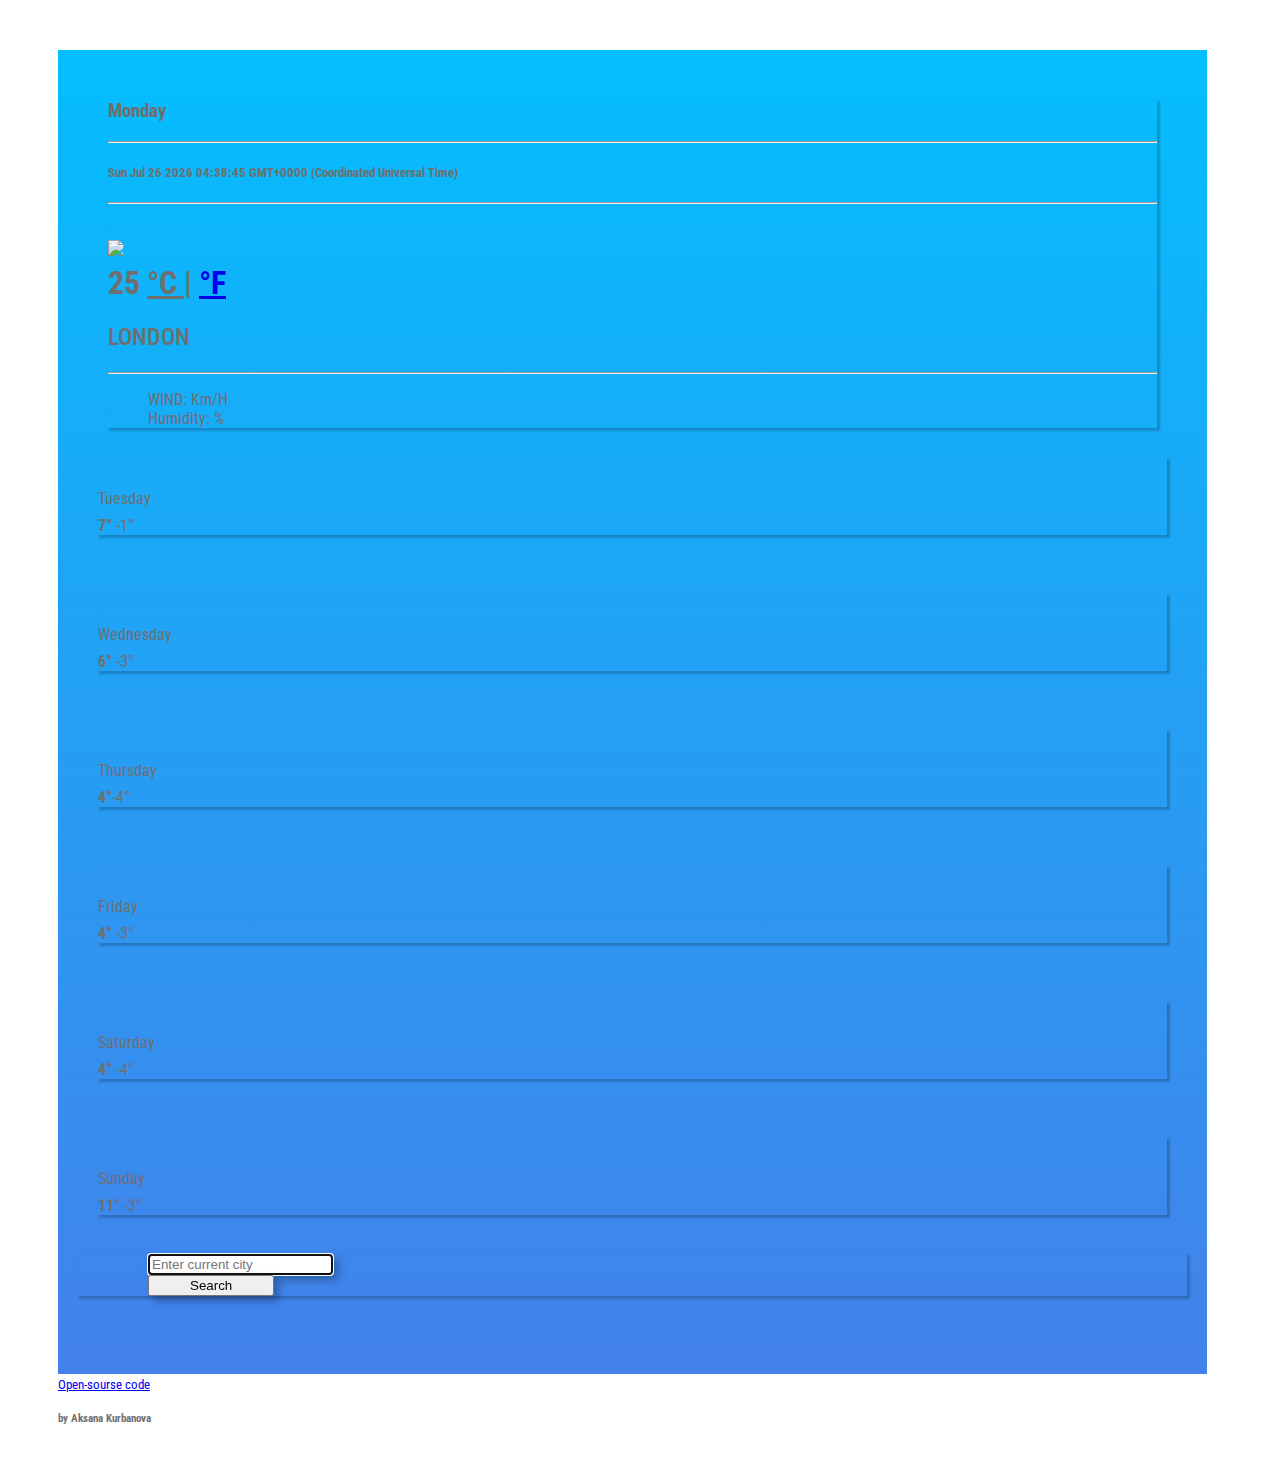
==== index.html @ 87f7c710 "Changed main icon image to different kind of image" ====
<!DOCTYPE html>
<html lang="en">
  <head>
    <meta charset="UTF-8" />
    <meta name="viewport" content="width=device-width, initial-scale=1.0" />
    <title>My final project</title>
    <link
      rel="stylesheet"
      href="https://cdn.jsdelivr.net/npm/bootstrap@4.5.3/dist/css/bootstrap.min.css"
      integrity="sha384-TX8t27EcRE3e/ihU7zmQxVncDAy5uIKz4rEkgIXeMed4M0jlfIDPvg6uqKI2xXr2"
      crossorigin="anonymous"
    />
    <link rel="stylesheet" href="src/style.css" />
    <link href="https://fonts.googleapis.com/css2?family=Roboto+Condensed:wght@400;700&display=swap" rel="stylesheet">
    <script
      src="https://kit.fontawesome.com/44996aa8b5.js"
      crossorigin="anonymous"
    ></script>
    <script src="https://unpkg.com/axios/dist/axios.min.js"></script>
  </head>
  <body>
    <div class="container">
      <div class="card mb-3">
        <div class="row no-gutters">
          <div class="col-md-4">
            <div class="card" id="main-one">
              <div class="card-body">
                <h3>
                  Monday
                </h3>
                <hr />
                <h5 id="date">  </h5>
                <hr />
                <h1>
                  <img src="https://cdn.onlinewebfonts.com/svg/img_526004.png "width="60" id="icon"/><br/>
                  
                  <span id="temperature">25</span> <span class="units"> <a href = "#" id= "celsius-link"class="active" >°C </a> | <a href="#" id="fahrenheit-link"> °F </a></span>
               </h1>
                <h2 id="city">
                  LONDON
                </h2>
                <h4 id="description">

                </h4>
                <hr />

                <ul>
                  <li> WIND: <strong id="wind"></strong> Km/H
             </li>
                  <li>Humidity: <strong id="humidity"></strong>%</li>
               </ul>
              </div>
            </div>
          </div>
          <div class="col-md-8">
            <div class="card-body">
              <div class="container-fluid">
                <div class="row">
                  <div class="col-md-6">
                    <div class="card" id="top">
                      <div class="card-body">
                        <div class="col">
                          Tuesday <i class="fas fa-cloud-sun"></i> <br /><strong class="number">7°</strong> -1°
                        </div>
                      </div>
                    </div>
                  </div>
​
                  <div class="col-md-6">
                    <div class="card" id="second-top">
                      <div class="card-body">
                        <div class="col">
                          Wednesday <i class="fas fa-cloud-rain"></i> <br />
                          <strong class="number">6°</strong> -3°
                        </div>
                      </div>
                    </div>
                  </div>
                </div>
              </div>
​
              <div class="container-fluid">
                <div class="row">
                  <div class="col-md-6">
                    <div class="card" id="middle">
                      <div class="card-body">
                        <div class="col">
                          Thursday <i class="fas fa-cloud-sun"></i> <br /><strong class="number">4°</strong>-4°
                        </div>
                      </div>
                    </div>
                  </div>
​
                  <div class="col-md-6">
                    <div class="card" id="second-middle">
                      <div class="card-body">
                        <div class="col">
                          Friday <i class="fas fa-cloud"></i> <br />
                          <strong class="number">4°</strong> -3°
                        </div>
                      </div>
                    </div>
                  </div>
                </div>
              </div>
​
              <div class="container-fluid">
                <div class="row">
                  <div class="col-md-6">
                    <div class="card" id="bottom">
                      <div class="card-body">
                        <div class="col">
                          Saturday <i class="fas fa-cloud-sun"></i><br />
                         <strong class="number">4°</strong>  -4°
                        </div>
                      </div>
                    </div>
                  </div>
​
                  <div class="col-md-6">
                    <div class="card" id="second-bottom">
                      <div class="card-body">
                        <div class="col">
                          Sunday <i class="fas fa-cloud-showers-heavy"></i>
                          <br /><strong class="number">11°</strong> -3°
                        </div>
                      </div>
                    </div>
                  </div>
                </div>
              </div>
​
              <div class="col-md-12">
                <div class="card" id="last-one">
                  <div class="card-body">
                    <form id="search-form" class="form-inline">
                      <div class="form-group mx-sm-3">
                        <input
                          type="text"
                          class="form-control"
                          id="inputPassword2"
                          placeholder="Enter current city"
                          autofocus="on"
                        />
                      </div>
                      <button type="submit" class="btn btn-primary" id="button">
                        Search
                      </button>
                    </form>
                  </div>
                </div>
              </div>
            </div>
          </div>
        </div>
        <div class="row">
          <div class="col-md-12">
            <div class="card" id="icon-card">
              <div class="card-body">
                <i class="fas fa-sun"></i>
                <i class="fas fa-cloud-sun"></i>
                <i class="fas fa-cloud"></i>
                <i class="fas fa-cloud-rain"></i>
                <i class="fas fa-cloud-showers-heavy"></i>
                <i class="fas fa-poo-storm"></i>
                <i class="fas fa-snowflake"></i>
                <i class="far fa-snowflake" id="flake"></i>
                <i class="fas fa-sun"></i>
                <i class="fas fa-cloud-sun"></i>
                <div class="card-body">
                  
                  
              </div>
            </div>
          </div>
        </div>

        
      
      </div>
      </div>
    <div class = "git-link">

      <small class = "git-link">
      <a href="https://github.com/Sberry2020/My-final-project"> Open-sourse code </a><h5>
        by Aksana Kurbanova
      </h5>
    </small>
    </div>
    <script src="src/app.js"></script>
  </body>
</html>
---- src/style.css ----
.container {
  display: block;
  margin: 50px;
  padding-right: 15px;
  font-family: "Roboto Condensed", sans-serif;
  color: #6f6f6f;
}
.mb-3 {
  padding: 20px;
  padding-right: -50px;
  background-image: linear-gradient(to top, #4481eb 0%, #04befe 100%);
}
#main-one {
  position: relative;
  height: 92%;
  margin: 30px;
  box-shadow: 2px 2px 2px 1px rgba(0, 0, 0, 0.2);
}
#top {
  position: relative;
  margin: 20px;
  box-shadow: 2px 2px 2px 1px rgba(0, 0, 0, 0.2);
}
#second-top {
  position: relative;
  margin: 20px;
  box-shadow: 2px 2px 2px 1px rgba(0, 0, 0, 0.2);
}
#middle {
  position: relative;
  margin: 20px;
  box-shadow: 2px 2px 2px 1px rgba(0, 0, 0, 0.2);
}
#second-middle {
  position: relative;
  margin: 20px;
  box-shadow: 2px 2px 2px 1px rgba(0, 0, 0, 0.2);
}
#bottom {
  position: relative;
  margin: 20px;
  box-shadow: 2px 2px 2px 1px rgba(0, 0, 0, 0.2);
}
#second-bottom {
  position: relative;
  margin: 20px;
  box-shadow: 2px 2px 2px 1px rgba(0, 0, 0, 0.2);
}
#last-one {
  position: relative;
​
  margin: 20px;
  box-shadow: 2px 2px 2px 1px rgba(0, 0, 0, 0.2);
}
#icon-card {
 padding-bottom: -40px;
​box-shadow: 2px 2px 2px 1px rgba(0, 0, 0, 0.2);
}
.fa-sun {
  color: orange;
  font-size: 50px;
  margin-left: 40px;
}
.fa-cloud-sun {
  color: orange;
  font-size: 50px;
  margin-left: 40px;
}
.fa-cloud {
  color: #4481eb;
  font-size: 50px;
  margin-left: 40px;
}
.fa-cloud-rain {
  color: #4481eb;
  font-size: 50px;
  margin-left: 40px;
}
.fa-cloud-showers-heavy {
  color: #4481eb;
  font-size: 50px;
  margin-left: 40px;
}
.fa-poo-storm {
  color: #4481eb;
  font-size: 50px;
  margin-left: 40px;
}
.fa-snowflake {
  color: #4481eb;
  font-size: 50px;
  margin-left: 40px;
}
#flake {
  color: #4481eb;
  font-size: 50px;
  margin-left: 40px;
}
h3 {
}
h2 {
  font-weight: 500;
}
ul {
  list-style: none;
}
#button {
  padding-left: 40px;
  padding-right: 40px;
  box-shadow: 5px 5px 10px rgba(0, 0, 0, 0.3);
  margin-left: 70px;
}
#inputPassword2 {
  box-shadow: 5px 5px 10px rgba(0, 0, 0, 0.3);
  flex: 1;
  margin-left: 70px;
}
​
.form-inline .form-group {
  flex: 1;
}
.active{
color: #6f6f6f;
cursor: default;
}
.active:hover{
  text-decoration: none;
}
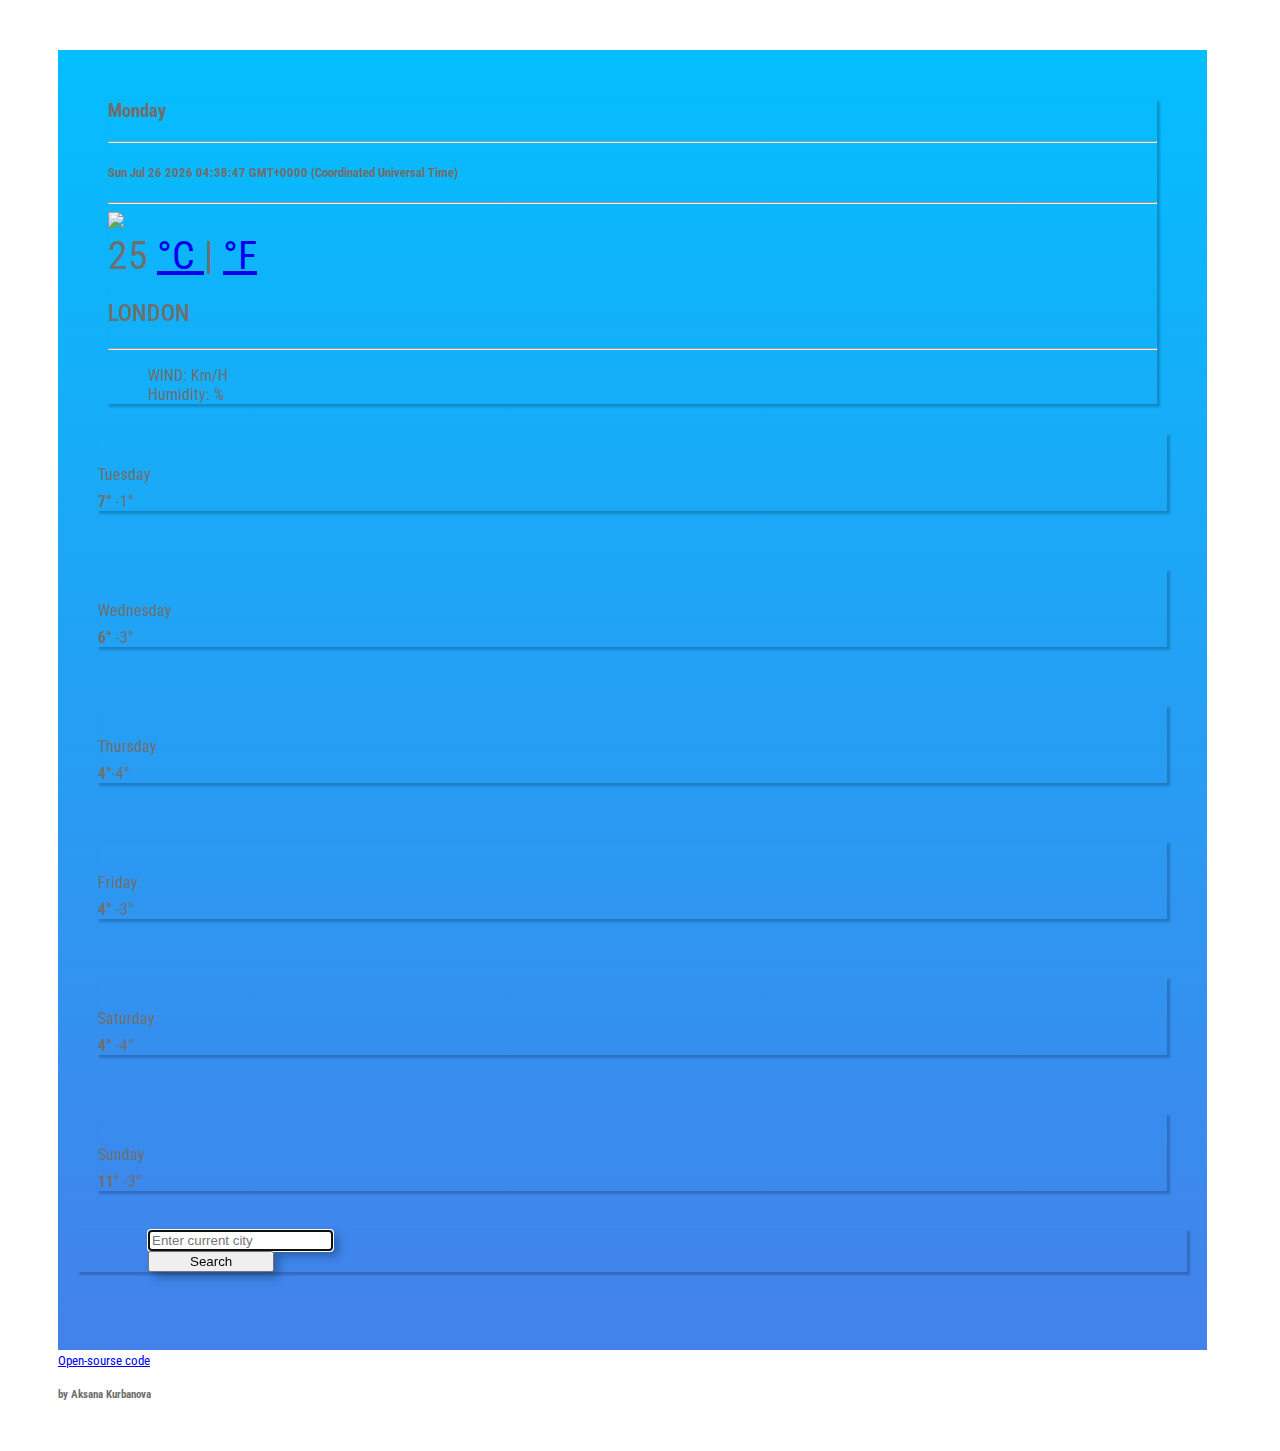
==== commit 6cbf9c4b: "Worked on temperature unit by clicking to activate °C or °F" ====
--- a/index.html
+++ b/index.html
@@ -31,11 +31,15 @@
                 <hr />
                 <h5 id="date">  </h5>
                 <hr />
-                <h1>
-                  <img src="https://cdn.onlinewebfonts.com/svg/img_526004.png "width="60" id="icon"/><br/>
-                  
+                <div class="image">
+                  <img src="https://cdn.onlinewebfonts.com/svg/img_526004.png "width="60" id="icon"/>
+               
+                 <div class="tempOnMain">
+                
                   <span id="temperature">25</span> <span class="units"> <a href = "#" id= "celsius-link"class="active" >°C </a> | <a href="#" id="fahrenheit-link"> °F </a></span>
-               </h1>
+               
+              </div>
+            </div>
                 <h2 id="city">
                   LONDON
                 </h2>
--- a/src/style.css
+++ b/src/style.css
@@ -119,10 +119,16 @@
 .form-inline .form-group {
   flex: 1;
 }
-.active{
+.image.active{
 color: #6f6f6f;
 cursor: default;
 }
-.active:hover{
+.image.active:hover{
   text-decoration: none;
-}
+} 
+
+
+.tempOnMain{
+  font-size: 40px;
+  font-weight: 400;
+}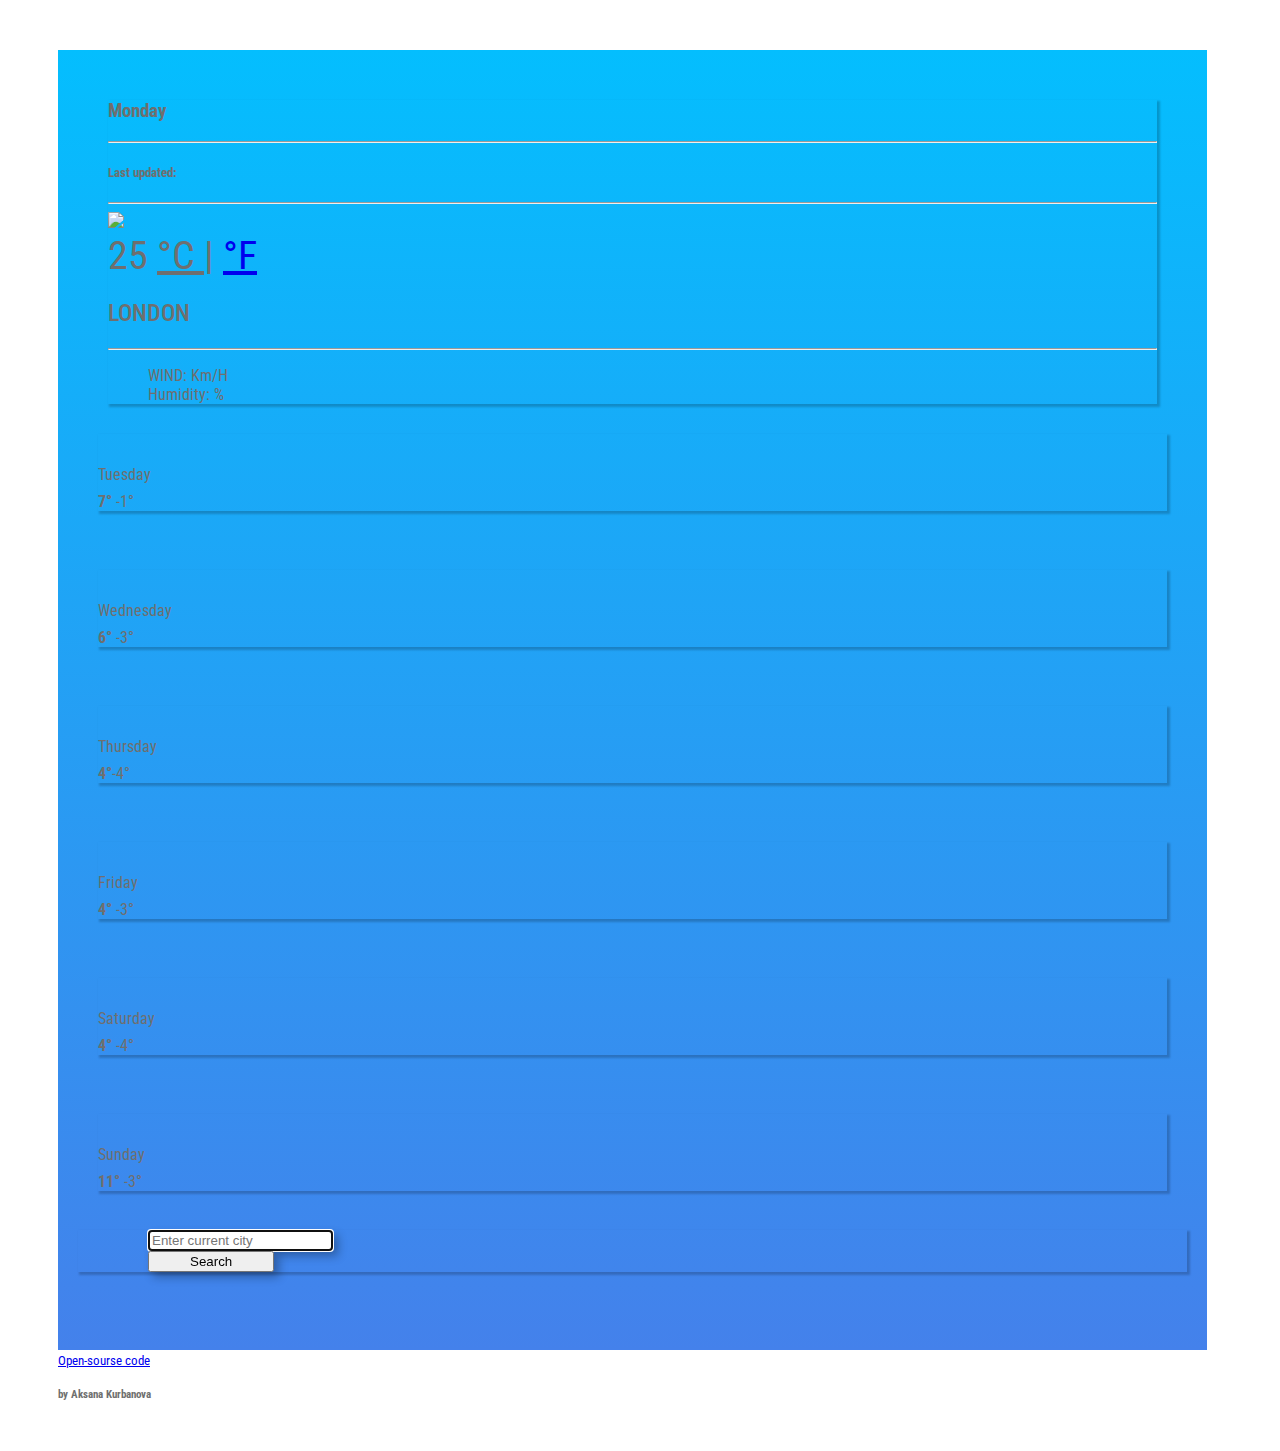
==== commit 98dee32f: "Added the id name to col-md-8 card" ====
--- a/index.html
+++ b/index.html
@@ -25,14 +25,14 @@
           <div class="col-md-4">
             <div class="card" id="main-one">
               <div class="card-body">
-                <h3>
+                <h3 id="day">
                   Monday
                 </h3>
                 <hr />
-                <h5 id="date">  </h5>
+                <h5 id="date"> Last updated: </h5>
                 <hr />
                 <div class="image">
-                  <img src="https://cdn.onlinewebfonts.com/svg/img_526004.png "width="60" id="icon"/>
+                  <img src="https://cdn3.iconfinder.com/data/icons/70-basic-icons/48/48_px_-_Regular_-_70_Basic_Icons-12-512.png"width="60" id="icon"/>
                
                  <div class="tempOnMain">
                 
@@ -56,8 +56,8 @@
               </div>
             </div>
           </div>
-          <div class="col-md-8">
-            <div class="card-body">
+          <div class="col-md-8" id = "forecast">
+            <div class="card-body"> 
               <div class="container-fluid">
                 <div class="row">
                   <div class="col-md-6">
--- a/src/style.css
+++ b/src/style.css
@@ -119,12 +119,15 @@
 .form-inline .form-group {
   flex: 1;
 }
-.image.active{
+#celsius-link.active,
+#fahrenheit-link.active
+{
 color: #6f6f6f;
-cursor: default;
 }
-.image.active:hover{
+#celsius-link:hover,
+#fahrenheit-link:hover {
   text-decoration: none;
+  cursor: default;
 } 
 
 
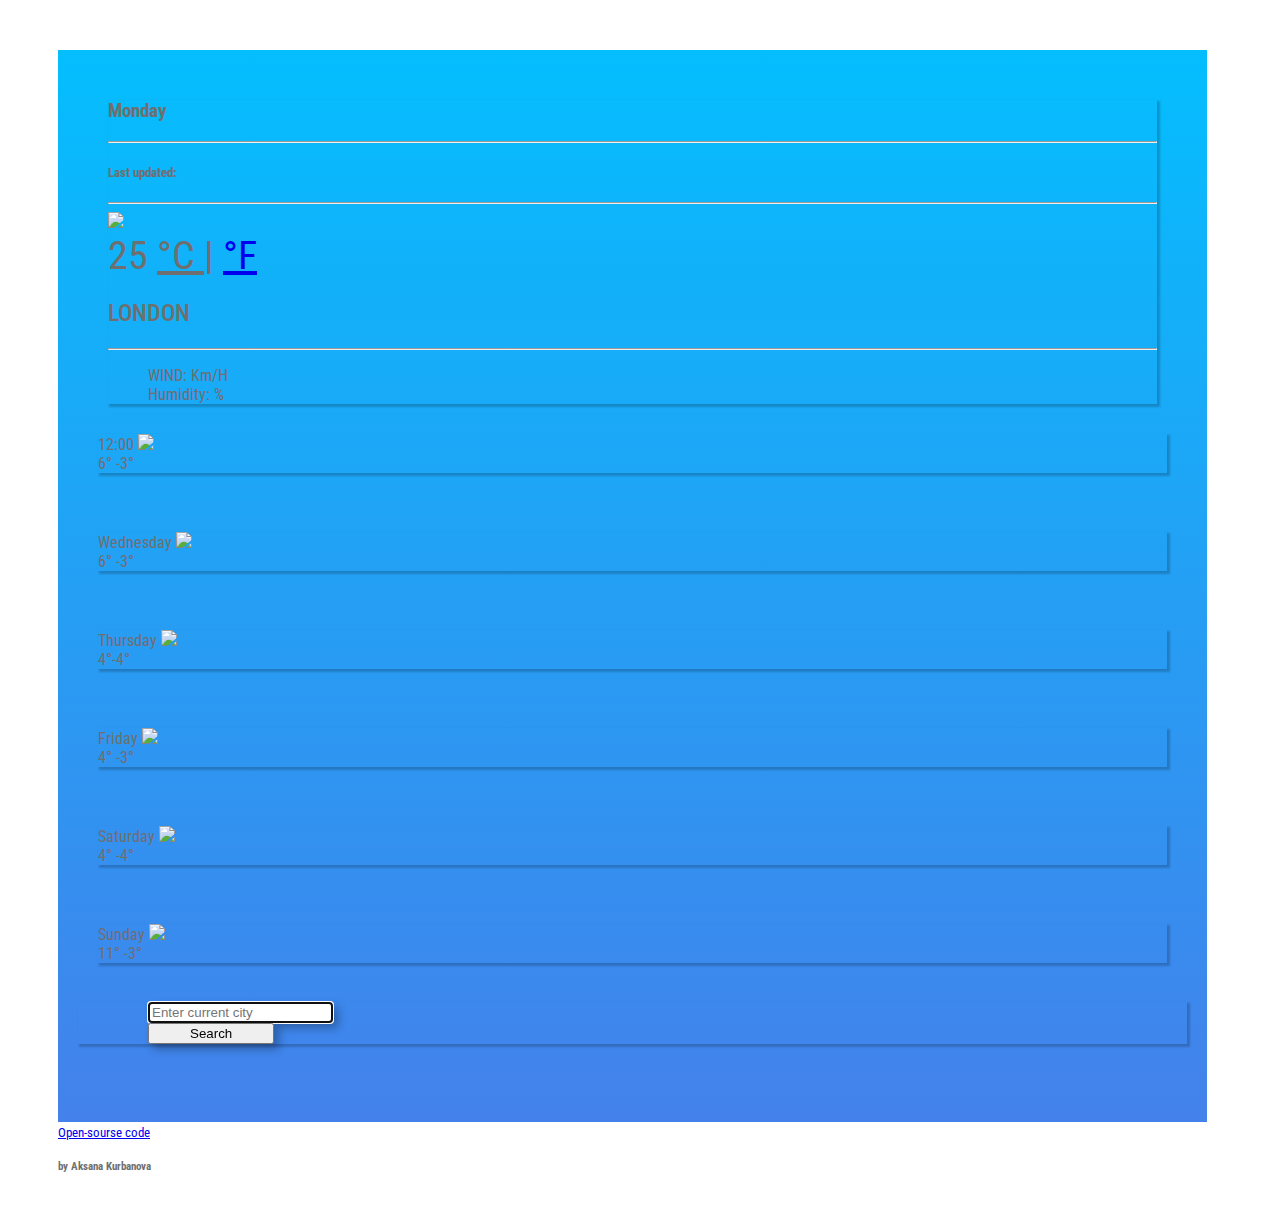
==== commit 6a152f0b: "Putting 6 different hour forecast to JS" ====
--- a/index.html
+++ b/index.html
@@ -63,8 +63,10 @@
                   <div class="col-md-6">
                     <div class="card" id="top">
                       <div class="card-body">
-                        <div class="col">
-                          Tuesday <i class="fas fa-cloud-sun"></i> <br /><strong class="number">7°</strong> -1°
+                        <div id="one">
+                          12:00  <img src="https://cdn3.iconfinder.com/data/icons/70-basic-icons/48/48_px_-_Regular_-_70_Basic_Icons-12-512.png"width="60" id="icon-two"/> <br />
+                          <strong class="number">6°</strong> -3°
+
                         </div>
                       </div>
                     </div>
@@ -73,8 +75,8 @@
                   <div class="col-md-6">
                     <div class="card" id="second-top">
                       <div class="card-body">
-                        <div class="col">
-                          Wednesday <i class="fas fa-cloud-rain"></i> <br />
+                        <div class="col" id="two">
+                          Wednesday  <img src="https://cdn3.iconfinder.com/data/icons/70-basic-icons/48/48_px_-_Regular_-_70_Basic_Icons-12-512.png"width="60" id="icon-two"/> <br />
                           <strong class="number">6°</strong> -3°
                         </div>
                       </div>
@@ -88,8 +90,8 @@
                   <div class="col-md-6">
                     <div class="card" id="middle">
                       <div class="card-body">
-                        <div class="col">
-                          Thursday <i class="fas fa-cloud-sun"></i> <br /><strong class="number">4°</strong>-4°
+                        <div class="col"id="three">
+                          Thursday  <img src="https://cdn3.iconfinder.com/data/icons/70-basic-icons/48/48_px_-_Regular_-_70_Basic_Icons-12-512.png"width="60" id="icon-three"/> <br /><strong class="number">4°</strong>-4°
                         </div>
                       </div>
                     </div>
@@ -98,8 +100,8 @@
                   <div class="col-md-6">
                     <div class="card" id="second-middle">
                       <div class="card-body">
-                        <div class="col">
-                          Friday <i class="fas fa-cloud"></i> <br />
+                        <div class="col"id="four">
+                          Friday  <img src="https://cdn3.iconfinder.com/data/icons/70-basic-icons/48/48_px_-_Regular_-_70_Basic_Icons-12-512.png"width="60" id="icon-four"/> <br />
                           <strong class="number">4°</strong> -3°
                         </div>
                       </div>
@@ -113,8 +115,8 @@
                   <div class="col-md-6">
                     <div class="card" id="bottom">
                       <div class="card-body">
-                        <div class="col">
-                          Saturday <i class="fas fa-cloud-sun"></i><br />
+                        <div class="col"id="five">
+                          Saturday  <img src="https://cdn3.iconfinder.com/data/icons/70-basic-icons/48/48_px_-_Regular_-_70_Basic_Icons-12-512.png"width="60" id="icon-five"/><br />
                          <strong class="number">4°</strong>  -4°
                         </div>
                       </div>
@@ -124,8 +126,8 @@
                   <div class="col-md-6">
                     <div class="card" id="second-bottom">
                       <div class="card-body">
-                        <div class="col">
-                          Sunday <i class="fas fa-cloud-showers-heavy"></i>
+                        <div class="col"id="six">
+                          Sunday  <img src="https://cdn3.iconfinder.com/data/icons/70-basic-icons/48/48_px_-_Regular_-_70_Basic_Icons-12-512.png"width="60" id="icon-six"/>
                           <br /><strong class="number">11°</strong> -3°
                         </div>
                       </div>
--- a/src/style.css
+++ b/src/style.css
@@ -134,4 +134,7 @@
 .tempOnMain{
   font-size: 40px;
   font-weight: 400;
+}
+.number{
+  font-weight: 400;
 }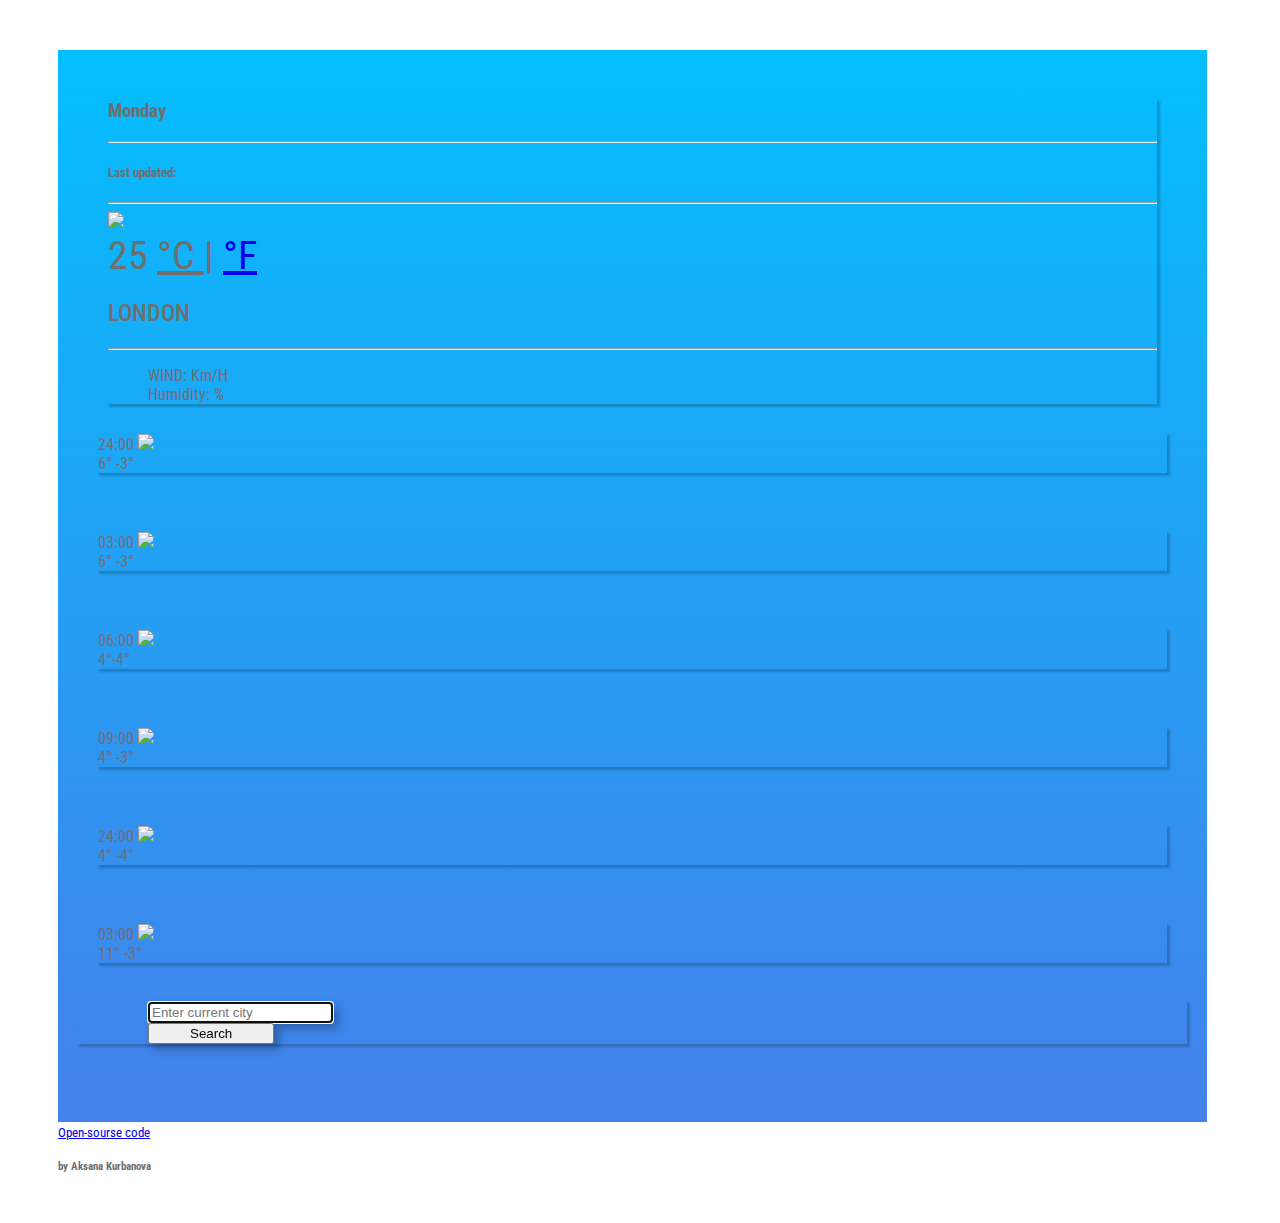
==== commit ef3bde56: "Added to JS each 3 hour time change forecast" ====
--- a/index.html
+++ b/index.html
@@ -64,7 +64,7 @@
                     <div class="card" id="top">
                       <div class="card-body">
                         <div id="one">
-                          12:00  <img src="https://cdn3.iconfinder.com/data/icons/70-basic-icons/48/48_px_-_Regular_-_70_Basic_Icons-12-512.png"width="60" id="icon-two"/> <br />
+                          24:00  <img src="https://cdn3.iconfinder.com/data/icons/70-basic-icons/48/48_px_-_Regular_-_70_Basic_Icons-12-512.png"width="60" id="icon-two"/> <br />
                           <strong class="number">6°</strong> -3°
 
                         </div>
@@ -76,7 +76,7 @@
                     <div class="card" id="second-top">
                       <div class="card-body">
                         <div class="col" id="two">
-                          Wednesday  <img src="https://cdn3.iconfinder.com/data/icons/70-basic-icons/48/48_px_-_Regular_-_70_Basic_Icons-12-512.png"width="60" id="icon-two"/> <br />
+                          03:00  <img src="https://cdn3.iconfinder.com/data/icons/70-basic-icons/48/48_px_-_Regular_-_70_Basic_Icons-12-512.png"width="60" id="icon-two"/> <br />
                           <strong class="number">6°</strong> -3°
                         </div>
                       </div>
@@ -91,7 +91,7 @@
                     <div class="card" id="middle">
                       <div class="card-body">
                         <div class="col"id="three">
-                          Thursday  <img src="https://cdn3.iconfinder.com/data/icons/70-basic-icons/48/48_px_-_Regular_-_70_Basic_Icons-12-512.png"width="60" id="icon-three"/> <br /><strong class="number">4°</strong>-4°
+                          06:00  <img src="https://cdn3.iconfinder.com/data/icons/70-basic-icons/48/48_px_-_Regular_-_70_Basic_Icons-12-512.png"width="60" id="icon-three"/> <br /><strong class="number">4°</strong>-4°
                         </div>
                       </div>
                     </div>
@@ -101,7 +101,7 @@
                     <div class="card" id="second-middle">
                       <div class="card-body">
                         <div class="col"id="four">
-                          Friday  <img src="https://cdn3.iconfinder.com/data/icons/70-basic-icons/48/48_px_-_Regular_-_70_Basic_Icons-12-512.png"width="60" id="icon-four"/> <br />
+                          09:00  <img src="https://cdn3.iconfinder.com/data/icons/70-basic-icons/48/48_px_-_Regular_-_70_Basic_Icons-12-512.png"width="60" id="icon-four"/> <br />
                           <strong class="number">4°</strong> -3°
                         </div>
                       </div>
@@ -116,7 +116,7 @@
                     <div class="card" id="bottom">
                       <div class="card-body">
                         <div class="col"id="five">
-                          Saturday  <img src="https://cdn3.iconfinder.com/data/icons/70-basic-icons/48/48_px_-_Regular_-_70_Basic_Icons-12-512.png"width="60" id="icon-five"/><br />
+                          24:00  <img src="https://cdn3.iconfinder.com/data/icons/70-basic-icons/48/48_px_-_Regular_-_70_Basic_Icons-12-512.png"width="60" id="icon-five"/><br />
                          <strong class="number">4°</strong>  -4°
                         </div>
                       </div>
@@ -127,7 +127,7 @@
                     <div class="card" id="second-bottom">
                       <div class="card-body">
                         <div class="col"id="six">
-                          Sunday  <img src="https://cdn3.iconfinder.com/data/icons/70-basic-icons/48/48_px_-_Regular_-_70_Basic_Icons-12-512.png"width="60" id="icon-six"/>
+                          03:00  <img src="https://cdn3.iconfinder.com/data/icons/70-basic-icons/48/48_px_-_Regular_-_70_Basic_Icons-12-512.png"width="60" id="icon-six"/>
                           <br /><strong class="number">11°</strong> -3°
                         </div>
                       </div>
--- a/src/style.css
+++ b/src/style.css
@@ -137,4 +137,7 @@
 }
 .number{
   font-weight: 400;
+}
+img{
+  width: 50px;
 }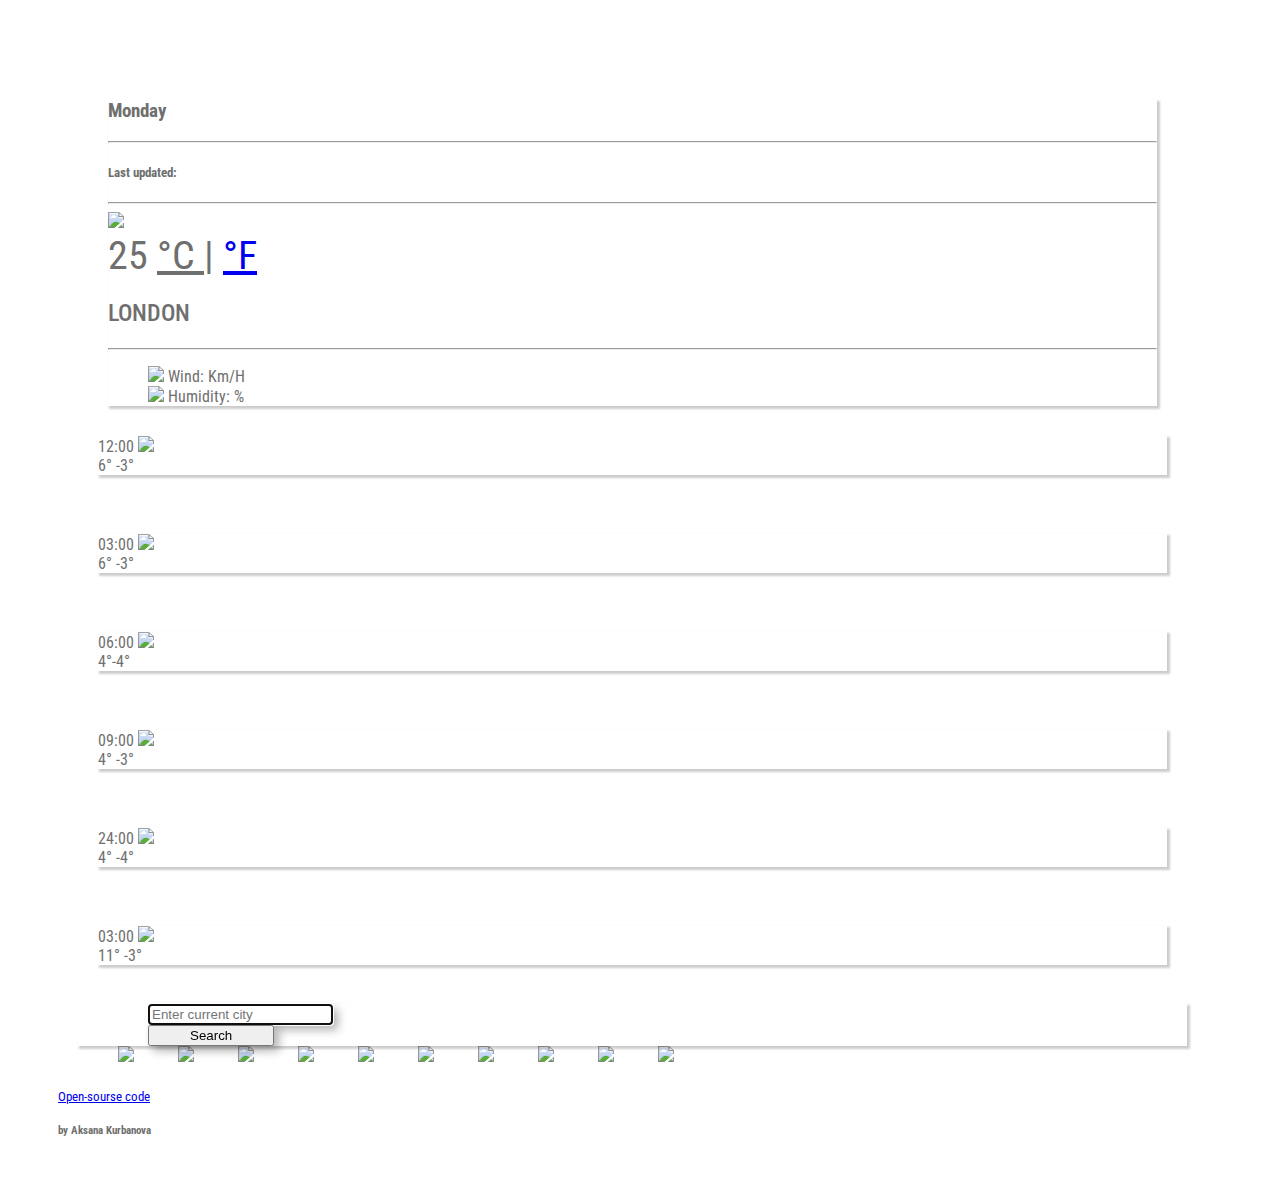
==== commit e2e442f6: "Updated icons" ====
--- a/index.html
+++ b/index.html
@@ -20,8 +20,8 @@
   </head>
   <body>
     <div class="container">
-      <div class="card mb-3">
-        <div class="row no-gutters">
+ <div class="card mb-3">
+ <div class="row no-gutters">
           <div class="col-md-4">
             <div class="card" id="main-one">
               <div class="card-body">
@@ -32,7 +32,7 @@
                 <h5 id="date"> Last updated: </h5>
                 <hr />
                 <div class="image">
-                  <img src="https://cdn3.iconfinder.com/data/icons/70-basic-icons/48/48_px_-_Regular_-_70_Basic_Icons-12-512.png"width="60" id="icon"/>
+                  <img src="https://cdn4.iconfinder.com/data/icons/iconsland-weather/PNG/128x128/Sunny.png"width="60" id="icon"/>
                
                  <div class="tempOnMain">
                 
@@ -49,9 +49,9 @@
                 <hr />
 
                 <ul>
-                  <li> WIND: <strong id="wind"></strong> Km/H
+                  <li> <img src="https://cdn0.iconfinder.com/data/icons/weather-line-19/32/Windy-128.png" class="wind"/> Wind:<strong id="wind"></strong> Km/H
              </li>
-                  <li>Humidity: <strong id="humidity"></strong>%</li>
+                  <li><img src="https://cdn3.iconfinder.com/data/icons/travelling-icon-set-ii-part/800/waves-128.png" class="hum"/> Humidity: <strong id="humidity"></strong>%</li>
                </ul>
               </div>
             </div>
@@ -64,7 +64,7 @@
                     <div class="card" id="top">
                       <div class="card-body">
                         <div id="one">
-                          24:00  <img src="https://cdn3.iconfinder.com/data/icons/70-basic-icons/48/48_px_-_Regular_-_70_Basic_Icons-12-512.png"width="60" id="icon-two"/> <br />
+                          12:00  <img src="https://cdn4.iconfinder.com/data/icons/iconsland-weather/PNG/128x128/Snow_Occasional.png"width="60" id="icon-two"/> <br />
                           <strong class="number">6°</strong> -3°
 
                         </div>
@@ -76,7 +76,7 @@
                     <div class="card" id="second-top">
                       <div class="card-body">
                         <div class="col" id="two">
-                          03:00  <img src="https://cdn3.iconfinder.com/data/icons/70-basic-icons/48/48_px_-_Regular_-_70_Basic_Icons-12-512.png"width="60" id="icon-two"/> <br />
+                          03:00  <img src="https://cdn0.iconfinder.com/data/icons/weather-filled-outline-6/64/weather_cloud_sun_moon_rain-04-128.png"width="60" id="icon-two"/> <br />
                           <strong class="number">6°</strong> -3°
                         </div>
                       </div>
@@ -91,7 +91,7 @@
                     <div class="card" id="middle">
                       <div class="card-body">
                         <div class="col"id="three">
-                          06:00  <img src="https://cdn3.iconfinder.com/data/icons/70-basic-icons/48/48_px_-_Regular_-_70_Basic_Icons-12-512.png"width="60" id="icon-three"/> <br /><strong class="number">4°</strong>-4°
+                          06:00  <img src="https://cdn0.iconfinder.com/data/icons/weather-filled-outline-6/64/weather_cloud_sun_moon_rain-09-128.png"width="60" id="icon-three"/> <br /><strong class="number">4°</strong>-4°
                         </div>
                       </div>
                     </div>
@@ -101,7 +101,7 @@
                     <div class="card" id="second-middle">
                       <div class="card-body">
                         <div class="col"id="four">
-                          09:00  <img src="https://cdn3.iconfinder.com/data/icons/70-basic-icons/48/48_px_-_Regular_-_70_Basic_Icons-12-512.png"width="60" id="icon-four"/> <br />
+                          09:00  <img src="https://cdn0.iconfinder.com/data/icons/weather-filled-outline-6/64/weather_cloud_sun_moon_rain-41-128.png"width="60" id="icon-four"/> <br />
                           <strong class="number">4°</strong> -3°
                         </div>
                       </div>
@@ -116,7 +116,7 @@
                     <div class="card" id="bottom">
                       <div class="card-body">
                         <div class="col"id="five">
-                          24:00  <img src="https://cdn3.iconfinder.com/data/icons/70-basic-icons/48/48_px_-_Regular_-_70_Basic_Icons-12-512.png"width="60" id="icon-five"/><br />
+                          24:00  <img src="https://cdn0.iconfinder.com/data/icons/weather-filled-outline-6/64/weather_cloud_sun_moon_rain-16-128.png"width="60" id="icon-five"/><br />
                          <strong class="number">4°</strong>  -4°
                         </div>
                       </div>
@@ -127,7 +127,7 @@
                     <div class="card" id="second-bottom">
                       <div class="card-body">
                         <div class="col"id="six">
-                          03:00  <img src="https://cdn3.iconfinder.com/data/icons/70-basic-icons/48/48_px_-_Regular_-_70_Basic_Icons-12-512.png"width="60" id="icon-six"/>
+                          03:00  <img src="https://cdn3.iconfinder.com/data/icons/tango-icon-library/48/face-glasses-128.png"width="60" id="icon-six"/>
                           <br /><strong class="number">11°</strong> -3°
                         </div>
                       </div>
@@ -163,16 +163,16 @@
           <div class="col-md-12">
             <div class="card" id="icon-card">
               <div class="card-body">
-                <i class="fas fa-sun"></i>
-                <i class="fas fa-cloud-sun"></i>
-                <i class="fas fa-cloud"></i>
-                <i class="fas fa-cloud-rain"></i>
-                <i class="fas fa-cloud-showers-heavy"></i>
-                <i class="fas fa-poo-storm"></i>
-                <i class="fas fa-snowflake"></i>
-                <i class="far fa-snowflake" id="flake"></i>
-                <i class="fas fa-sun"></i>
-                <i class="fas fa-cloud-sun"></i>
+                <img src= "https://cdn2.iconfinder.com/data/icons/weather-emoticon/64/07_sun_smile_happy_emoticon_weather_smiley-128.png" class="fas fa-sun"/>
+                <img src="https://cdn3.iconfinder.com/data/icons/tango-icon-library/48/face-glasses-128.png" class="fas fa-cloud-sun"/>
+                <img src="https://cdn4.iconfinder.com/data/icons/iconsland-weather/PNG/128x128/Snow_Occasional.png" class="fas fa-cloud"/>
+                <img src="https://cdn4.iconfinder.com/data/icons/iconsland-weather/PNG/128x128/Sunny.png" class="fas fa-cloud-rain"/>
+                <img src="https://cdn0.iconfinder.com/data/icons/weather-filled-outline-6/64/weather_cloud_sun_moon_rain-03-128.png" class="fas fa-cloud-showers-heavy"/>
+                <img src="https://cdn0.iconfinder.com/data/icons/weather-filled-outline-6/64/weather_cloud_sun_moon_rain-09-128.png" class="fas fa-poo-storm"/>
+                <img src="https://cdn0.iconfinder.com/data/icons/weather-filled-outline-6/64/weather_cloud_sun_moon_rain-14-128.png" class="fas fa-snowflake"></i>
+                <img src="https://cdn4.iconfinder.com/data/icons/iconsland-weather/PNG/128x128/Sleet.png" class="far fa-snowflake" id="flake"/>
+                <img src="https://cdn2.iconfinder.com/data/icons/stickerweather/128/45.png" class="fas fa-sun"/>
+                <img src="https://cdn2.iconfinder.com/data/icons/stickerweather/128/46.png" class="fas fa-cloud-sun"/>
                 <div class="card-body">
                   
                   
--- a/src/style.css
+++ b/src/style.css
@@ -8,7 +8,11 @@
 .mb-3 {
   padding: 20px;
   padding-right: -50px;
-  background-image: linear-gradient(to top, #4481eb 0%, #04befe 100%);
+ background-image: url("https://www.photocircle.net/eu/photos/thumbnails/zoom/76167-Beautiful-beach-with-palm-trees-on-Bora-Bora-in-French-Polynesia--by-jan-becke.jpg");
+
+}
+.background {
+width: 100%;
 }
 #main-one {
   position: relative;
@@ -48,8 +52,7 @@
 }
 #last-one {
   position: relative;
-​
-  margin: 20px;
+​margin: 20px;
   box-shadow: 2px 2px 2px 1px rgba(0, 0, 0, 0.2);
 }
 #icon-card {
@@ -120,8 +123,7 @@
   flex: 1;
 }
 #celsius-link.active,
-#fahrenheit-link.active
-{
+#fahrenheit-link.active {
 color: #6f6f6f;
 }
 #celsius-link:hover,
@@ -140,4 +142,12 @@
 }
 img{
   width: 50px;
-}+}
+.wind{
+  width: 20px;
+}
+.hum{
+  width: 20px;
+}
+
+
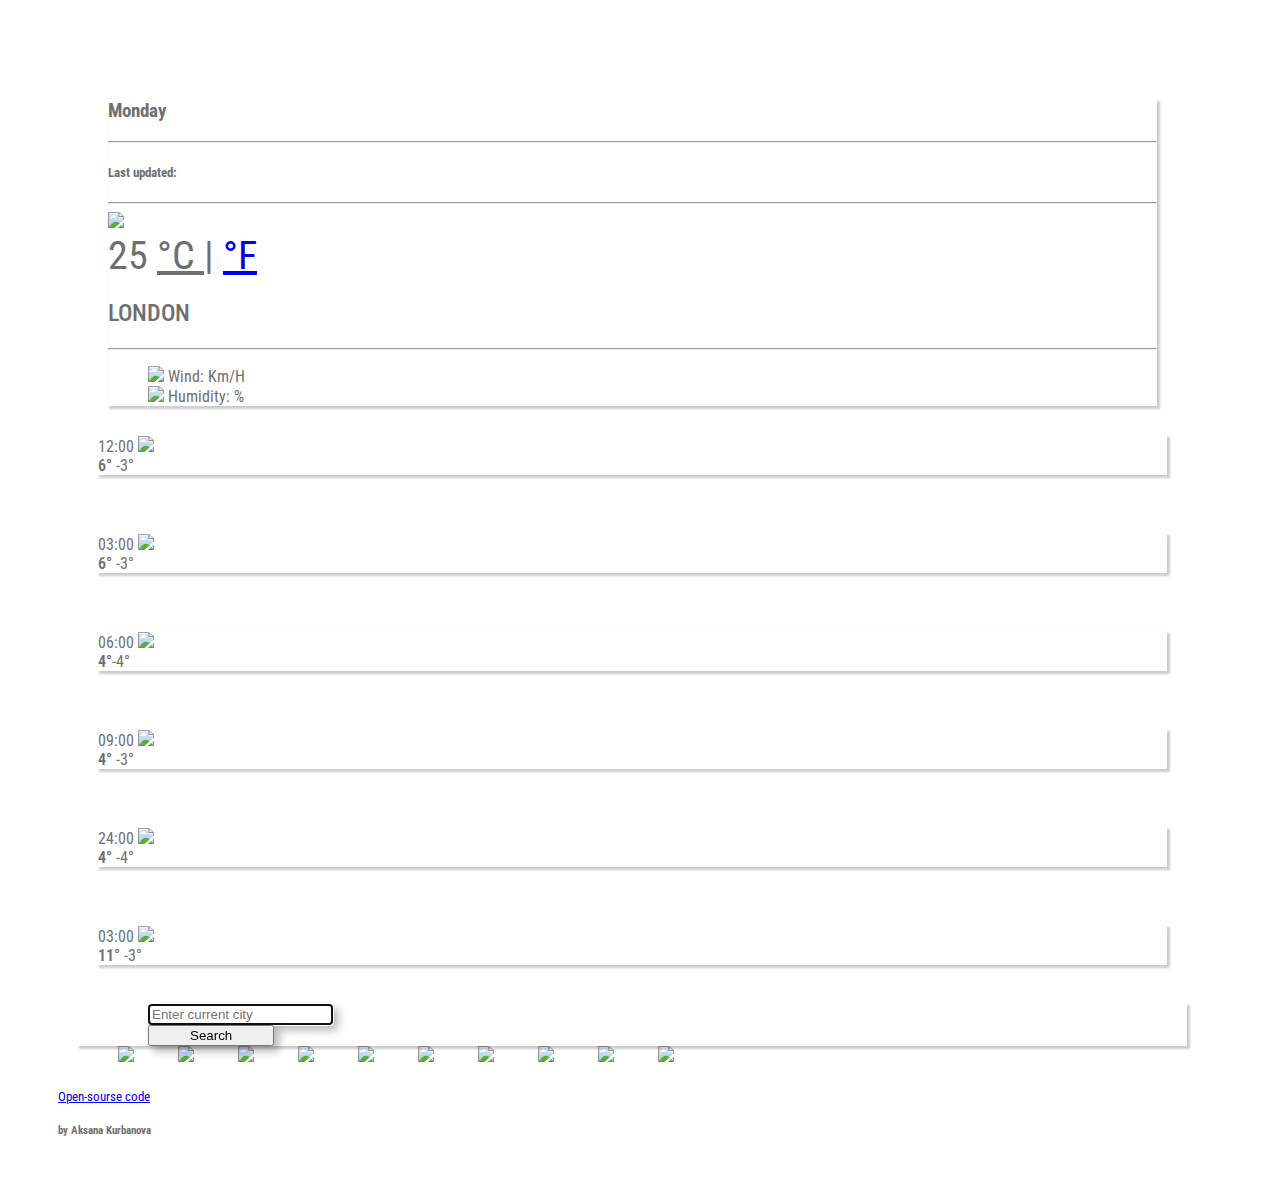
==== commit ae8086d8: "Added to CSS bolder font" ====
--- a/index.html
+++ b/index.html
@@ -22,7 +22,7 @@
     <div class="container">
  <div class="card mb-3">
  <div class="row no-gutters">
-          <div class="col-md-4">
+          <div class="col-sm-4">
             <div class="card" id="main-one">
               <div class="card-body">
                 <h3 id="day">
@@ -49,18 +49,18 @@
                 <hr />
 
                 <ul>
-                  <li> <img src="https://cdn0.iconfinder.com/data/icons/weather-line-19/32/Windy-128.png" class="wind"/> Wind:<strong id="wind"></strong> Km/H
+                  <li> <img src="https://cdn0.iconfinder.com/data/icons/weather-line-19/32/Windy-128.png" class="wind"/> Wind: <strong id="wind"></strong> Km/H
              </li>
                   <li><img src="https://cdn3.iconfinder.com/data/icons/travelling-icon-set-ii-part/800/waves-128.png" class="hum"/> Humidity: <strong id="humidity"></strong>%</li>
                </ul>
               </div>
             </div>
           </div>
-          <div class="col-md-8" id = "forecast">
+          <div class="col-sm-8" id = "forecast">
             <div class="card-body"> 
               <div class="container-fluid">
                 <div class="row">
-                  <div class="col-md-6">
+                  <div class="col-sm-6">
                     <div class="card" id="top">
                       <div class="card-body">
                         <div id="one">
@@ -72,7 +72,7 @@
                     </div>
                   </div>
 ​
-                  <div class="col-md-6">
+                  <div class="col-sm-6">
                     <div class="card" id="second-top">
                       <div class="card-body">
                         <div class="col" id="two">
@@ -87,7 +87,7 @@
 ​
               <div class="container-fluid">
                 <div class="row">
-                  <div class="col-md-6">
+                  <div class="col-sm-6">
                     <div class="card" id="middle">
                       <div class="card-body">
                         <div class="col"id="three">
@@ -97,7 +97,7 @@
                     </div>
                   </div>
 ​
-                  <div class="col-md-6">
+                  <div class="col-sm-6">
                     <div class="card" id="second-middle">
                       <div class="card-body">
                         <div class="col"id="four">
@@ -112,7 +112,7 @@
 ​
               <div class="container-fluid">
                 <div class="row">
-                  <div class="col-md-6">
+                  <div class="col-sm-6">
                     <div class="card" id="bottom">
                       <div class="card-body">
                         <div class="col"id="five">
@@ -123,7 +123,7 @@
                     </div>
                   </div>
 ​
-                  <div class="col-md-6">
+                  <div class="col-sm-6">
                     <div class="card" id="second-bottom">
                       <div class="card-body">
                         <div class="col"id="six">
@@ -136,7 +136,7 @@
                 </div>
               </div>
 ​
-              <div class="col-md-12">
+              <div class="col-sm-12">
                 <div class="card" id="last-one">
                   <div class="card-body">
                     <form id="search-form" class="form-inline">
@@ -160,7 +160,7 @@
           </div>
         </div>
         <div class="row">
-          <div class="col-md-12">
+          <div class="col-sm-12">
             <div class="card" id="icon-card">
               <div class="card-body">
                 <img src= "https://cdn2.iconfinder.com/data/icons/weather-emoticon/64/07_sun_smile_happy_emoticon_weather_smiley-128.png" class="fas fa-sun"/>
--- a/src/style.css
+++ b/src/style.css
@@ -138,7 +138,7 @@
   font-weight: 400;
 }
 .number{
-  font-weight: 400;
+  font-weight: 600;
 }
 img{
   width: 50px;
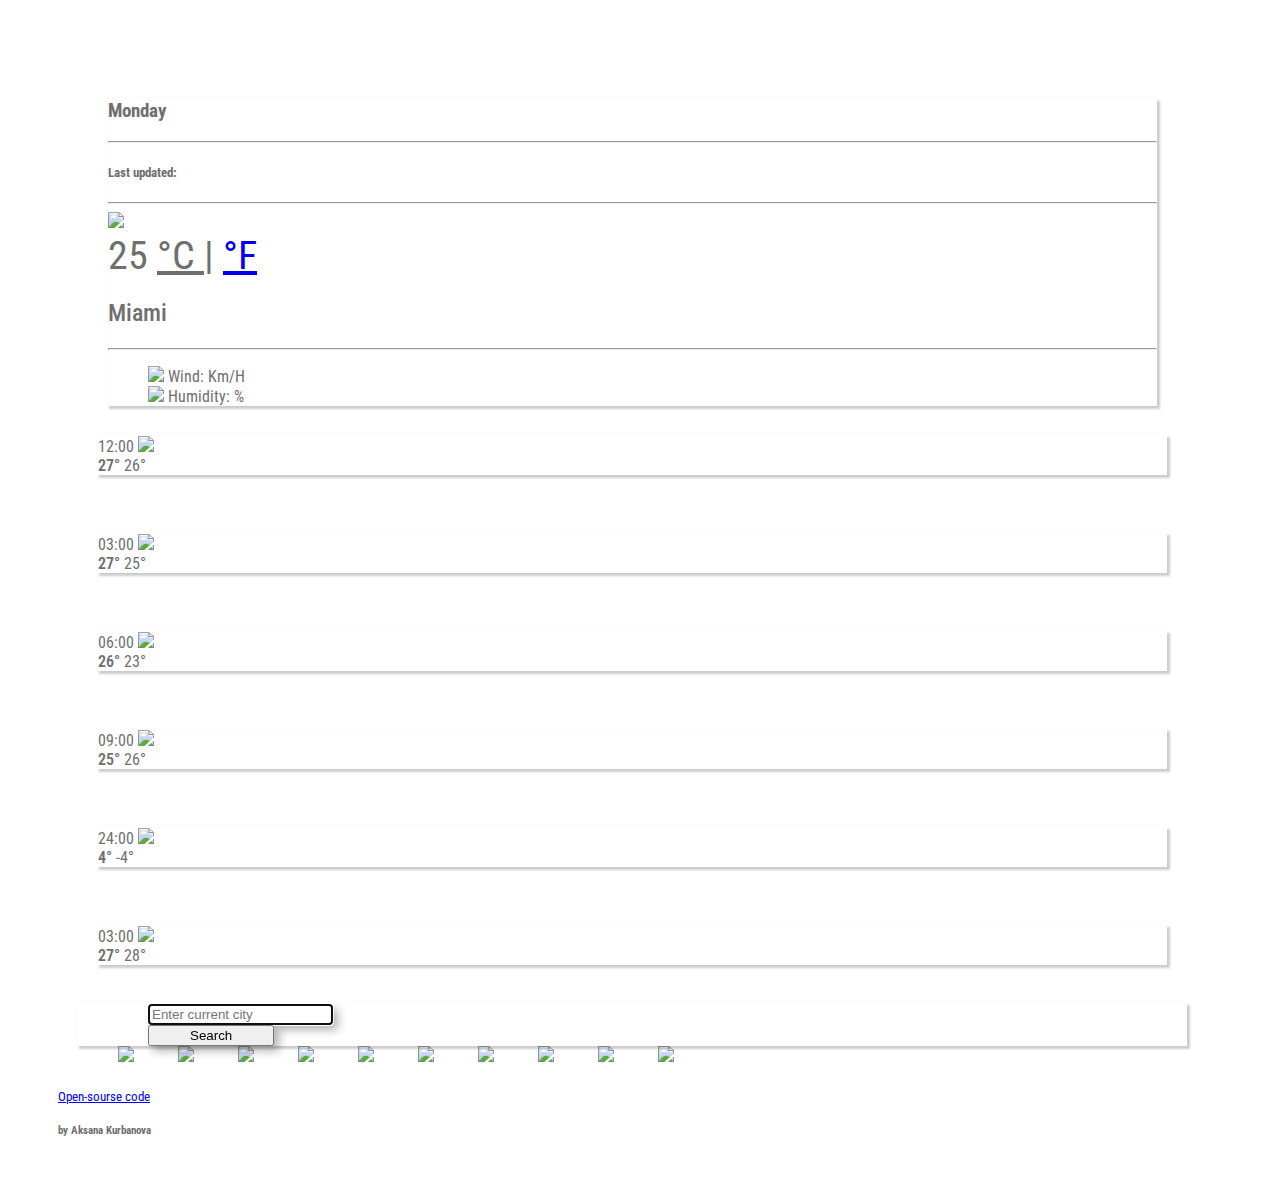
==== commit eef8a893: "Changed the city name by Default page" ====
--- a/index.html
+++ b/index.html
@@ -41,7 +41,7 @@
               </div>
             </div>
                 <h2 id="city">
-                  LONDON
+                  Miami
                 </h2>
                 <h4 id="description">
 
@@ -65,7 +65,7 @@
                       <div class="card-body">
                         <div id="one">
                           12:00  <img src="https://cdn4.iconfinder.com/data/icons/iconsland-weather/PNG/128x128/Snow_Occasional.png"width="60" id="icon-two"/> <br />
-                          <strong class="number">6°</strong> -3°
+                          <strong class="number">27°</strong> 26°
 
                         </div>
                       </div>
@@ -77,7 +77,7 @@
                       <div class="card-body">
                         <div class="col" id="two">
                           03:00  <img src="https://cdn0.iconfinder.com/data/icons/weather-filled-outline-6/64/weather_cloud_sun_moon_rain-04-128.png"width="60" id="icon-two"/> <br />
-                          <strong class="number">6°</strong> -3°
+                          <strong class="number"> 27°</strong> 25°
                         </div>
                       </div>
                     </div>
@@ -91,7 +91,7 @@
                     <div class="card" id="middle">
                       <div class="card-body">
                         <div class="col"id="three">
-                          06:00  <img src="https://cdn0.iconfinder.com/data/icons/weather-filled-outline-6/64/weather_cloud_sun_moon_rain-09-128.png"width="60" id="icon-three"/> <br /><strong class="number">4°</strong>-4°
+                          06:00  <img src="https://cdn0.iconfinder.com/data/icons/weather-filled-outline-6/64/weather_cloud_sun_moon_rain-09-128.png"width="60" id="icon-three"/> <br /><strong class="number"> 26°</strong> 23°
                         </div>
                       </div>
                     </div>
@@ -102,7 +102,7 @@
                       <div class="card-body">
                         <div class="col"id="four">
                           09:00  <img src="https://cdn0.iconfinder.com/data/icons/weather-filled-outline-6/64/weather_cloud_sun_moon_rain-41-128.png"width="60" id="icon-four"/> <br />
-                          <strong class="number">4°</strong> -3°
+                          <strong class="number"> 25°</strong> 26°
                         </div>
                       </div>
                     </div>
@@ -128,7 +128,7 @@
                       <div class="card-body">
                         <div class="col"id="six">
                           03:00  <img src="https://cdn3.iconfinder.com/data/icons/tango-icon-library/48/face-glasses-128.png"width="60" id="icon-six"/>
-                          <br /><strong class="number">11°</strong> -3°
+                          <br /><strong class="number"> 27°</strong> 28°
                         </div>
                       </div>
                     </div>
